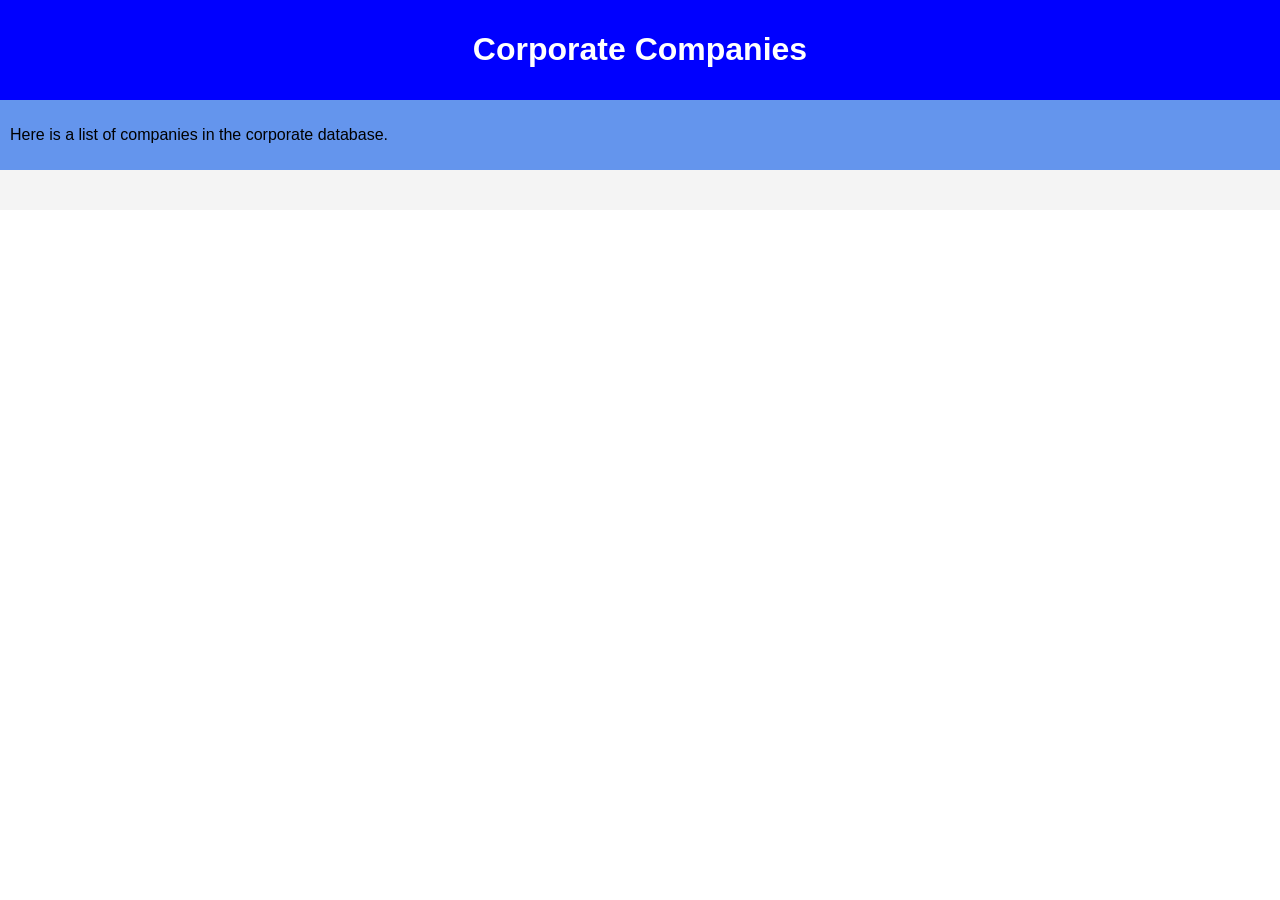
==== QAM Website/Lesson50ActivityWebsite/companies.html @ 83db3937 "." ====
<!DOCTYPE html>
<html>
  <head>
    <meta charset="utf-8">
    <meta name="viewport" content="width=device-width">
    <title>Corporate Database</title>
    <link href="style.css" rel="stylesheet" type="text/css" />
    
    <script src="https://ajax.googleapis.com/ajax/libs/jquery/3.6.0/jquery.min.js"></script>

    <script src="companies.js"></script>
   </head>
  <body id="body" onload="init()">
    <div id="banner" class="container center">
      <h1> Corporate Companies </h1>
    </div>
    <div class="container subbanner">
      <div>
        <p> Here is a list of companies in the corporate database.
        </p>
      </div>
    </div>

  <div id='output'></div>
      
  </body>
</html>
---- QAM Website/Lesson50ActivityWebsite/style.css ----
html,body{
  margin:0 auto;
  font-family:Arial;
}
.container{
  display:flex;
  padding:10px;
}
.center{
  justify-content:center;
  align-items:center;
}

nav{
  background-color:cornflowerblue;
}
nav a{
  color:black;
  padding:10px;
  flex:1;
  text-decoration:none;
  text-align:center;
}
nav a:hover{
  color:white;
}
.subbanner{
  background-color:cornflowerblue;
}
#banner{
  background-color:blue;
  color:white;
}
#footer{
  background-color:cornflowerblue;
  color:white;
  /*position:fixed;*/
  left: 0;
  right: 0;
  bottom:0px;
}
 

.highlight{
  font-style:italic;
  color:blue;
}
.heading{
  font-weight:bold;
}
.card a{
  text-decoration:none;
  background-color:blue;
  color:white;
  border-radius:4px;
  padding:6px;
  box-shadow:2px 2px 2px black;
}
.card a:hover{
  background-color:cornflowerblue;
}
#panel{
  flex:1;
}

.card img{
  width:90%;
}
.filter{
  display:flex;
  background-color: #dff2ff;
  border:1px solid black;
  
}

#output {
  display: flex;
  flex-wrap: wrap;
  gap: 15px;
  justify-content: center;
  padding: 20px;
  background: #f4f4f4;
}

.card {
  width: 200px;
  background: white;
  padding: 10px;
  border-radius: 10px;
  box-shadow: 0 2px 8px rgba(0,0,0,0.2);
}

.card h3 {
  font-size: 16px;
}

.card p {
  font-size: 13px;
}
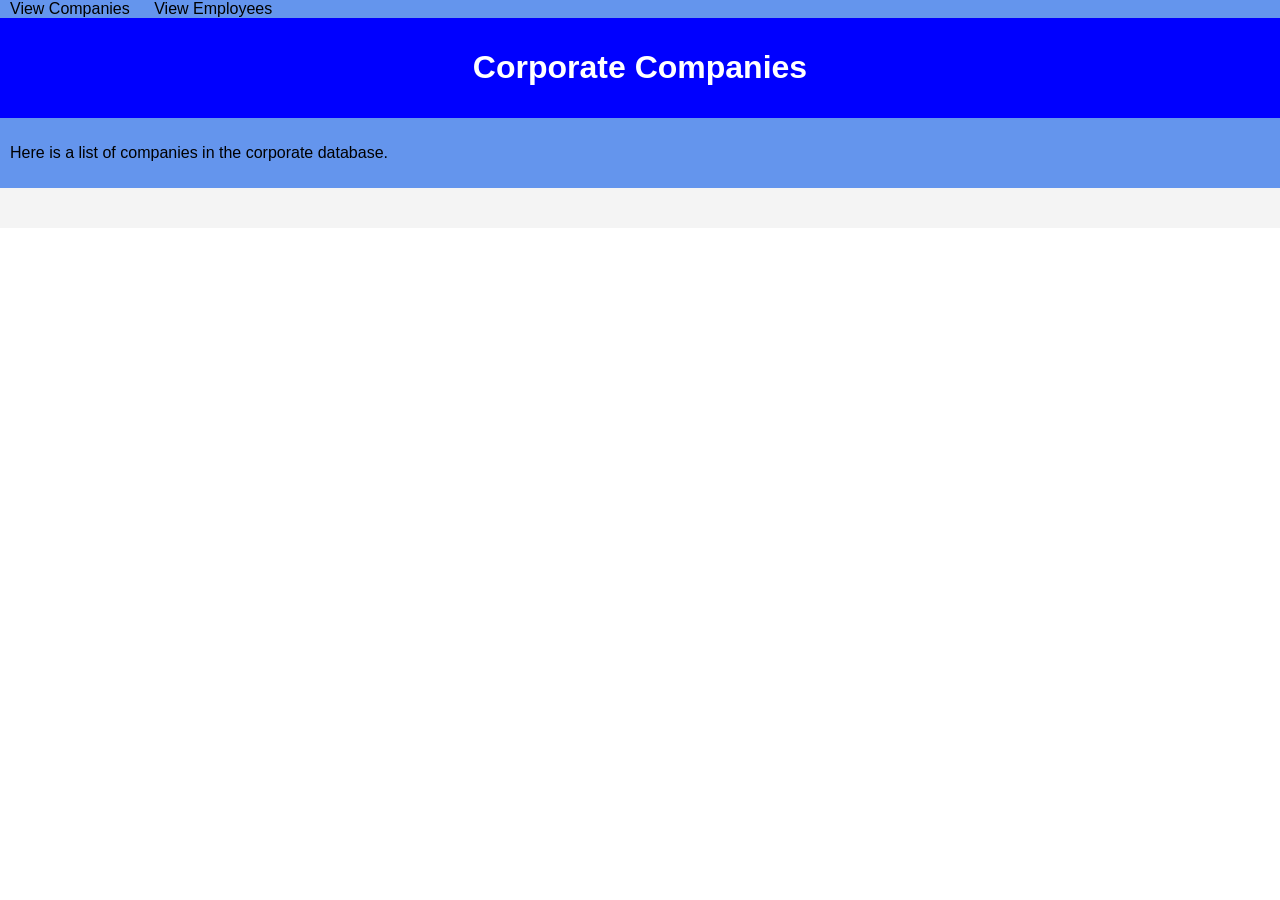
==== commit 8852d761: "." ====
--- a/QAM Website/Lesson50ActivityWebsite/companies.html
+++ b/QAM Website/Lesson50ActivityWebsite/companies.html
@@ -3,25 +3,26 @@
   <head>
     <meta charset="utf-8">
     <meta name="viewport" content="width=device-width">
-    <title>Corporate Database</title>
+    <title>Corporate Companies</title>
     <link href="style.css" rel="stylesheet" type="text/css" />
+    <script src="https://ajax.googleapis.com/ajax/libs/jquery/3.6.0/jquery.min.js"></script>
+    <script src="companies.js"></script>
+  </head>
+  <body id="body" onload="init()">
     
-    <script src="https://ajax.googleapis.com/ajax/libs/jquery/3.6.0/jquery.min.js"></script>
+    <nav class="navbar">
+      <a href="companies.html">View Companies</a>
+      <a href="employees.html">View Employees</a>
+    </nav>
 
-    <script src="companies.js"></script>
-   </head>
-  <body id="body" onload="init()">
     <div id="banner" class="container center">
       <h1> Corporate Companies </h1>
     </div>
+    
     <div class="container subbanner">
-      <div>
-        <p> Here is a list of companies in the corporate database.
-        </p>
-      </div>
+      <p>Here is a list of companies in the corporate database.</p>
     </div>
 
-  <div id='output'></div>
-      
+    <div id='output'></div>
   </body>
 </html>
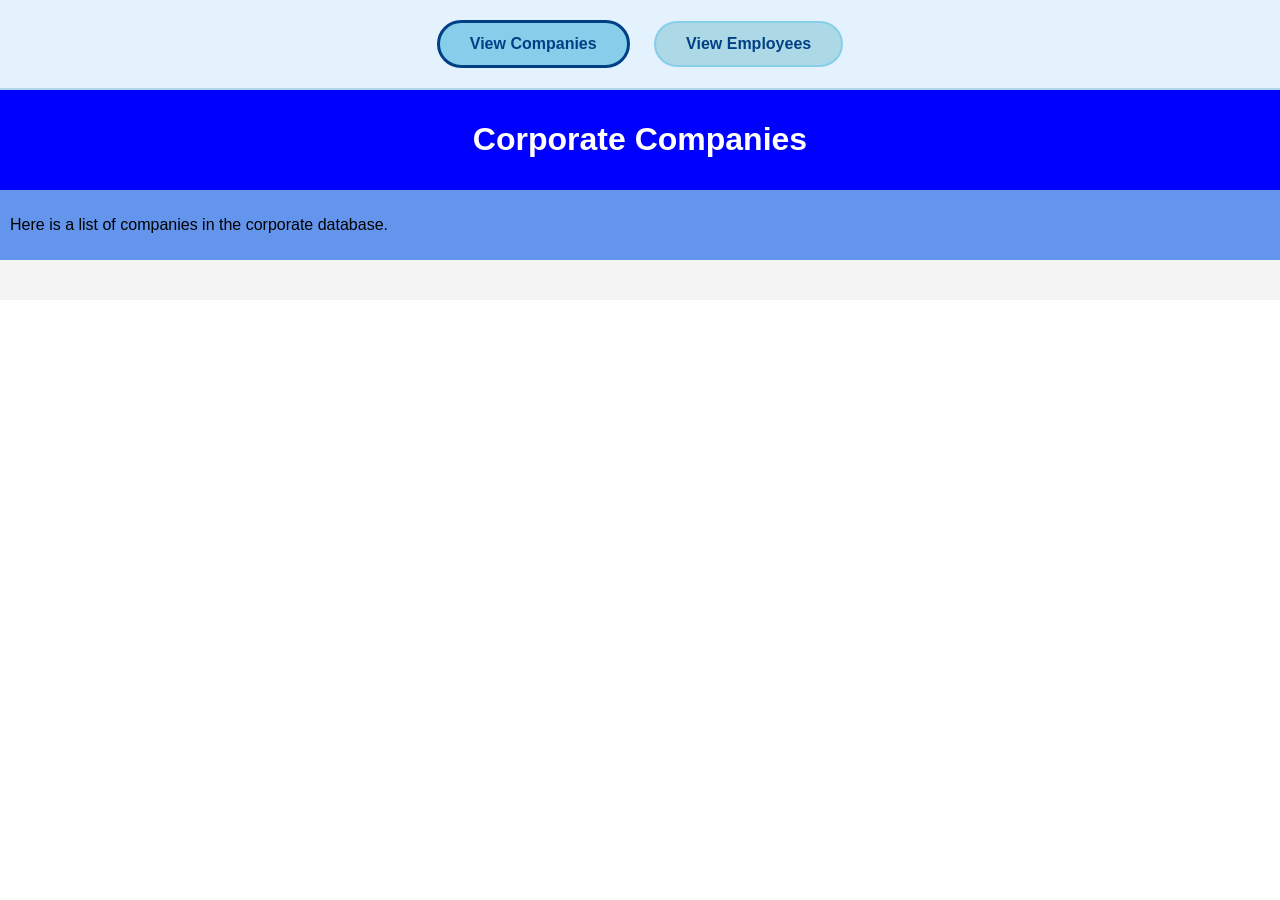
==== commit 10c3c7b9: "." ====
--- a/QAM Website/Lesson50ActivityWebsite/companies.html
+++ b/QAM Website/Lesson50ActivityWebsite/companies.html
@@ -9,10 +9,10 @@
     <script src="companies.js"></script>
   </head>
   <body id="body" onload="init()">
-    
+
     <nav class="navbar">
-      <a href="companies.html">View Companies</a>
-      <a href="employees.html">View Employees</a>
+      <a href="companies.html" class="nav-btn companies-link" style="border: 3px solid #004085;">View Companies</a>
+      <a href="employees.html" class="nav-btn employees-link">View Employees</a>
     </nav>
 
     <div id="banner" class="container center">
@@ -24,5 +24,6 @@
     </div>
 
     <div id='output'></div>
+      
   </body>
 </html>
--- a/QAM Website/Lesson50ActivityWebsite/style.css
+++ b/QAM Website/Lesson50ActivityWebsite/style.css
@@ -11,19 +11,43 @@
   align-items:center;
 }
 
-nav{
-  background-color:cornflowerblue;
+.navbar {
+  background-color: #e3f2fd; /* Very light blue bar */
+  padding: 20px;
+  text-align: center;
+  border-bottom: 2px solid #add8e6;
 }
-nav a{
-  color:black;
-  padding:10px;
-  flex:1;
-  text-decoration:none;
-  text-align:center;
+
+.nav-btn {
+  text-decoration: none;
+  color: #004085; 
+  padding: 12px 30px;
+  margin: 0 10px;
+  border-radius: 25px; 
+  font-family: 'Segoe UI', Tahoma, Geneva, Verdana, sans-serif;
+  font-weight: bold;
+  display: inline-block;
+  transition: 0.3s;
+  border: 2px solid #87ceeb;
 }
-nav a:hover{
-  color:white;
+
+
+.companies-link {
+  background-color: #87ceeb; 
 }
+
+
+.employees-link {
+  background-color: #add8e6;
+}
+
+
+.nav-btn:hover {
+  background-color: #007bff;
+  color: white;
+  border-color: #0056b3;
+}
+
 .subbanner{
   background-color:cornflowerblue;
 }
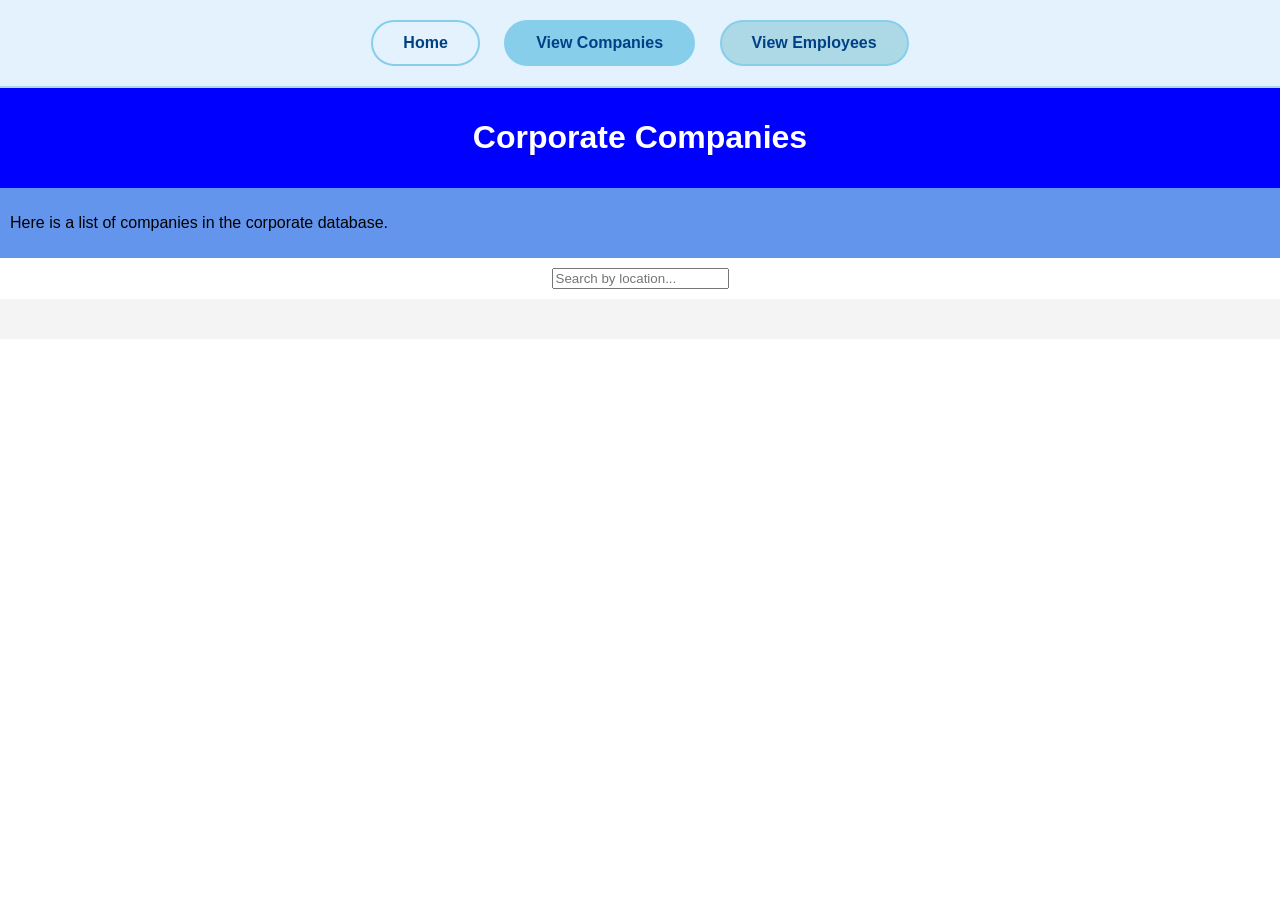
==== commit 92f94354: "." ====
--- a/QAM Website/Lesson50ActivityWebsite/companies.html
+++ b/QAM Website/Lesson50ActivityWebsite/companies.html
@@ -11,8 +11,9 @@
   <body id="body" onload="init()">
 
     <nav class="navbar">
-      <a href="companies.html" class="nav-btn companies-link" style="border: 3px solid #004085;">View Companies</a>
-      <a href="employees.html" class="nav-btn employees-link">View Employees</a>
+      <a href="index.html" class="nav-btn" id="home-link">Home</a>
+      <a href="companies.html" class="nav-btn companies-link" id="companies-link">View Companies</a>
+      <a href="employees.html" class="nav-btn employees-link" id="employees-link">View Employees</a>
     </nav>
 
     <div id="banner" class="container center">
@@ -22,7 +23,9 @@
     <div class="container subbanner">
       <p>Here is a list of companies in the corporate database.</p>
     </div>
-
+    <div class="container center">
+      <input type="text" id="companySearch" onkeyup="filterCompanies()" placeholder="Search by location...">
+    </div>
     <div id='output'></div>
       
   </body>
--- a/QAM Website/Lesson50ActivityWebsite/style.css
+++ b/QAM Website/Lesson50ActivityWebsite/style.css
@@ -12,7 +12,7 @@
 }
 
 .navbar {
-  background-color: #e3f2fd; /* Very light blue bar */
+  background-color: #e3f2fd; 
   padding: 20px;
   text-align: center;
   border-bottom: 2px solid #add8e6;
@@ -58,7 +58,7 @@
 #footer{
   background-color:cornflowerblue;
   color:white;
-  /*position:fixed;*/
+
   left: 0;
   right: 0;
   bottom:0px;
@@ -120,4 +120,60 @@
 
 .card p {
   font-size: 13px;
+}
+
+
+.card {
+  background-color: transparent;
+  width: 280px;
+  height: 200px;
+  perspective: 1000px; 
+  margin: 15px;
+  display: inline-block;
+}
+
+
+.card-inner {
+  position: relative;
+  width: 100%;
+  height: 100%;
+  text-align: center;
+  transition: transform 0.6s;
+  transform-style: preserve-3d;
+  cursor: pointer;
+}
+
+
+.card.is-flipped .card-inner {
+  transform: rotateY(180deg);
+}
+
+
+.card-front, .card-back {
+  position: absolute;
+  width: 100%;
+  height: 100%;
+  backface-visibility: hidden;
+  display: flex;
+  flex-direction: column;
+  justify-content: center;
+  align-items: center;
+  border-radius: 15px;
+  border: 2px solid #add8e6;
+  padding: 15px;
+  box-shadow: 0 4px 8px rgba(0,0,0,0.1);
+  box-sizing: border-box;
+}
+
+
+.card-front {
+  background-color: white;
+  color: #333;
+}
+
+
+.card-back {
+  background-color: #e3f2fd;
+  color: #004085;
+  transform: rotateY(180deg);
 }
